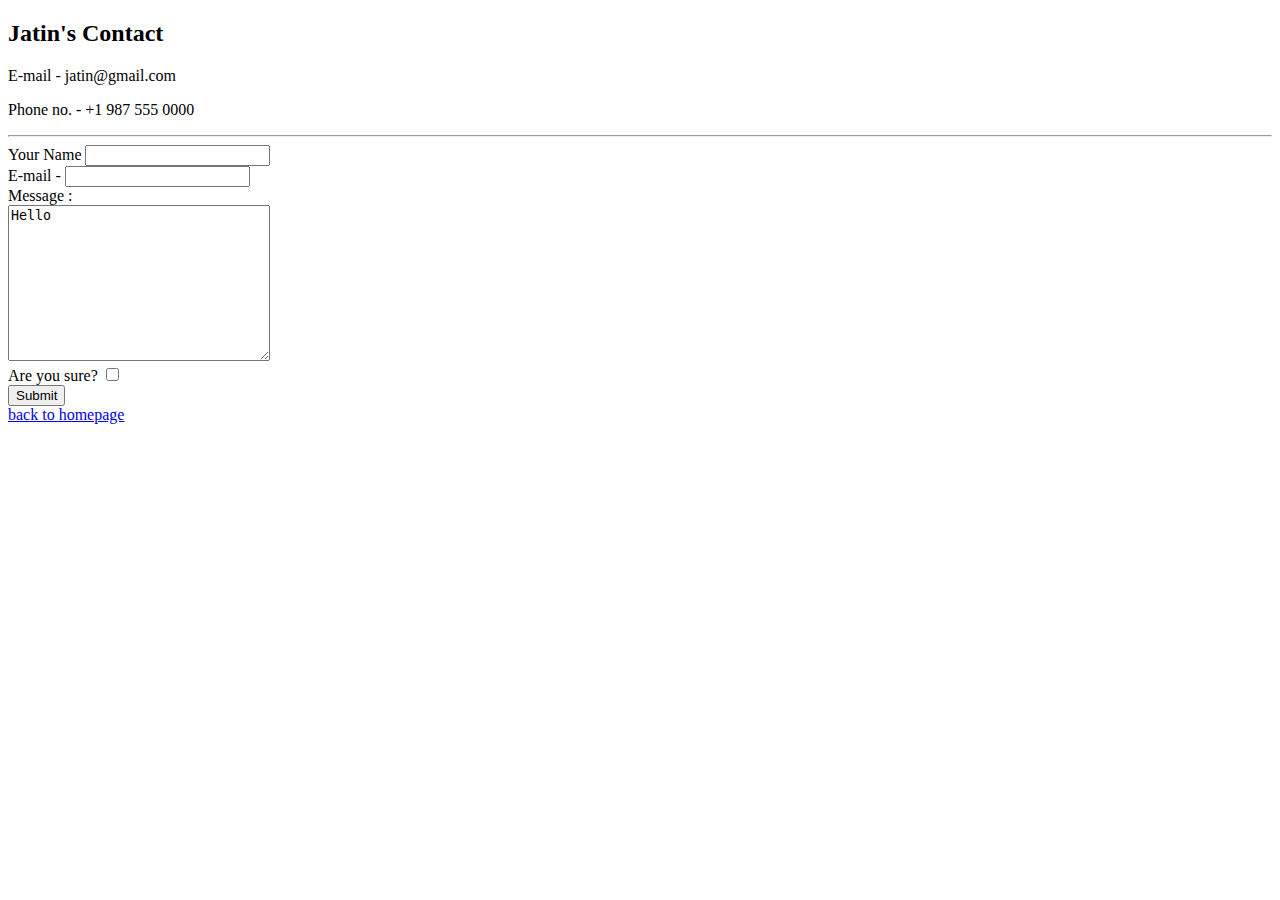
==== contact.html @ 7f28c0cf "Add intial cv website" ====
<!DOCTYPE html>
<html lang="en" dir="ltr">
  <head>
    <meta charset="utf-8">
    <title>Jatin's Contact</title>
  </head>
  <body>
    <h2>Jatin's Contact </h2>
    <p> E-mail - jatin@gmail.com</p>
    <p>Phone no. - +1 987 555 0000</p>
    <hr>
    <form class="" action="mailto:info@max.yte" method="post" enctype="text/plain">
      <label for="">Your Name</label>
      <input type="text" name="your_name" value=""><br>
      <label for="">E-mail - </label>
      <input type="email" name="" value=""><br>
      <label for="">Message :</label><br>
      <textarea name="name" rows="10" cols="30">Hello</textarea><br>
      <label for="">Are you sure?</label>
      <input type="checkbox" name="" value=""><br>
      <input type="submit" name="" value="Submit">
    </form>

    <a href="index.html">back to homepage</a>
  </body>
</html>
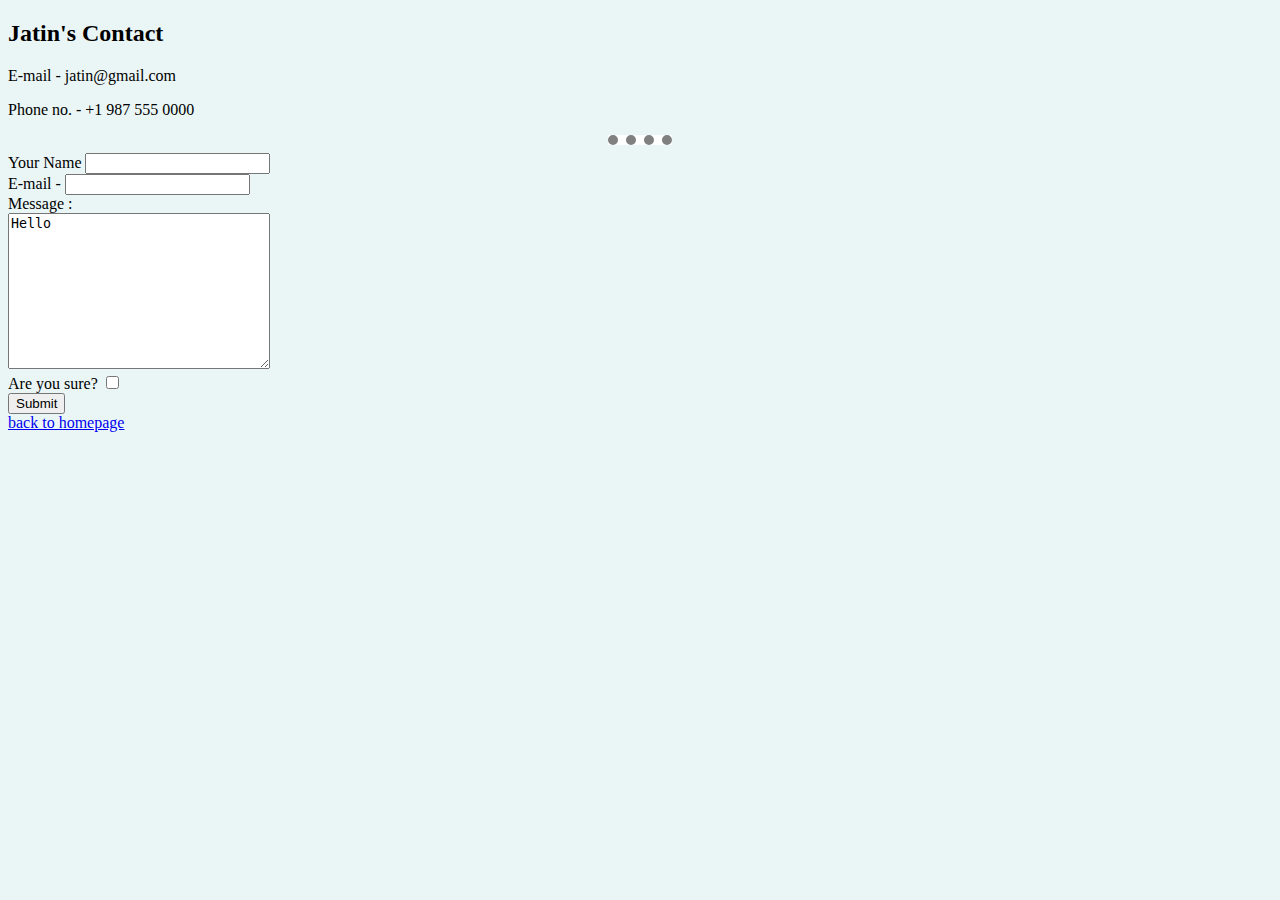
==== commit 158ebeff: "2nd Commit july" ====
--- a/contact.html
+++ b/contact.html
@@ -3,6 +3,7 @@
   <head>
     <meta charset="utf-8">
     <title>Jatin's Contact</title>
+    <link rel="stylesheet" href="css/styles.css">
   </head>
   <body>
     <h2>Jatin's Contact </h2>
--- a/css/styles.css
+++ b/css/styles.css
@@ -0,0 +1,26 @@
+body{
+  background-color: #EAF6F6;
+}
+
+hr{
+  background-color: white;
+  border-style: none;
+  border-top-style: dotted;
+  border-color: grey;
+  border-width: 10px;
+  height: 0px;
+  width: 5%;
+}
+img{
+  height: 200px;
+}
+
+h1{
+  color: #66BFBF;
+  text-align:center;
+}
+
+h3{
+  color: #00A79D;
+  text-align:center;
+}
